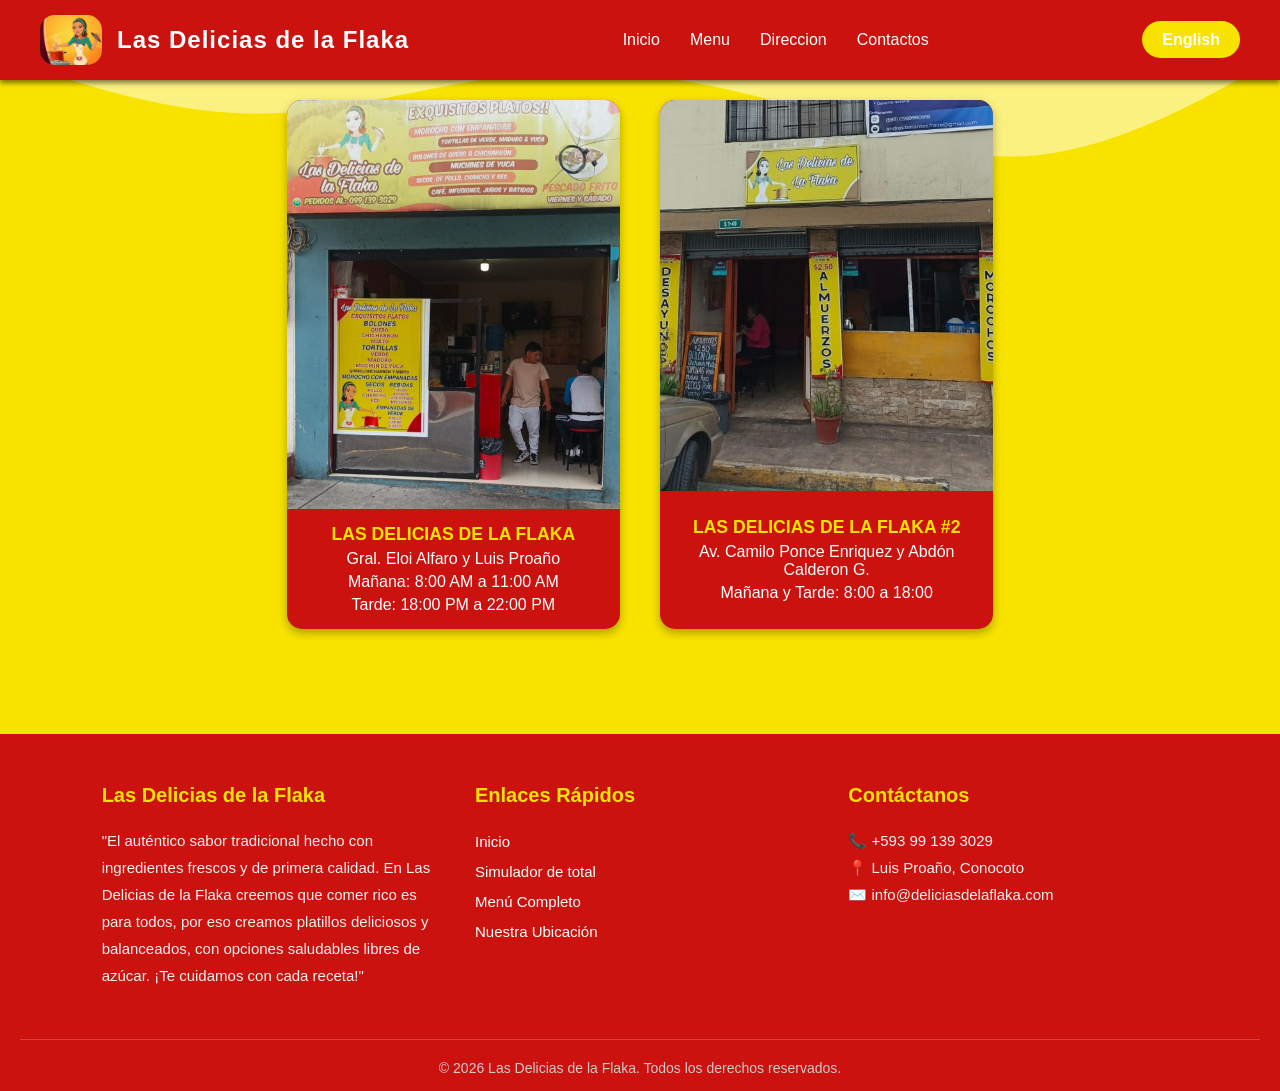
==== direccion.html @ 1467bff8 "first commit" ====
<!doctype html>
<html lang="en">
  <head>
    <meta charset="UTF-8" />
    <meta name="viewport" content="width=device-width, initial-scale=1.0" />
    <title>Direccion</title>

    <link rel="stylesheet" href="./estilos.css" />
  </head>
  <body>
    <!-- INICIO DEL HEADER -->
    <header class="mi-cabecera">
      <!-- 1. Logo con texto -->
      <div class="logo">
        <a href="#">
          <img src="LogoLDF.jpeg" alt="Logo" class="img-logo" />
          <span class="texto-logo">Las Delicias de la Flaka</span>
        </a>
      </div>

      <!-- 2. Menú de Navegación -->
      <nav class="navegacion">
        <ul class="menu">
          <li><a href="inicio.html">Inicio</a></li>
          <li><a href="PaginaP.html">Menu</a></li>
          <li><a href="#">Direccion</a></li>
          <li><a href="ccontactos.html">Contactos</a></li>
        </ul>
      </nav>

      <!-- 3. Botón de Acción (Call to Action) -->
      <div class="boton-accion">
        <a href="#" class="btn-ingresar">Cambiar idioma</a>
      </div>
    </header>

    <div class="contenedor-productos-individuales">
      <div class="cuadrado-producto">
        <div class="imagen-recuadro">
          <img src="imagen local .jpeg" alt="Tortilla de queso" />
        </div>
        <div class="detalles-recuadro">
          <h4 class="nombre-recuadro">Las delicias de la flaka</h4>
          <p class="calles">Gral. Eloi Alfaro y Luis Proaño</p>
          <p class="horarios">Mañana: 8:00 AM a 11:00 AM</p>
          <p class="horarios">Tarde: 18:00 PM a 22:00 PM</p>
        </div>
      </div>
      <br />
      <div class="cuadrado-producto">
        <div class="imagen-recuadro">
          <img src="local2.jpeg" alt="Tortilla de queso" />
        </div>
        <div class="detalles-recuadro">
          <h4 class="nombre-recuadro">Las delicias de la flaka #2</h4>
          <p class="calles">Av. Camilo Ponce Enriquez y Abdón Calderon G.</p>
          <p class="horarios">Mañana y Tarde: 8:00 a 18:00</p>
        </div>
      </div>
    </div>
    <!-- ========================================== -->
    <!-- INICIO DEL FOOTER -->
    <!-- ========================================== -->
    <footer class="mi-footer">
      <div class="footer-contenido">
        <!-- Columna 1: Información de la marca -->
        <div class="footer-info">
          <h3>Las Delicias de la Flaka</h3>
          <p>
            "El auténtico sabor tradicional hecho con ingredientes frescos y de
            primera calidad. En Las Delicias de la Flaka creemos que comer rico
            es para todos, por eso creamos platillos deliciosos y balanceados,
            con opciones saludables libres de azúcar. ¡Te cuidamos con cada
            receta!"
          </p>
        </div>

        <!-- Columna 2: Enlaces Rápidos -->
        <div class="footer-enlaces">
          <h4>Enlaces Rápidos</h4>
          <ul>
            <li><a href="#">Inicio</a></li>
            <li><a href="#">Simulador de total</a></li>
            <li><a href="#">Menú Completo</a></li>
            <li><a href="#">Nuestra Ubicación</a></li>
          </ul>
        </div>

        <!-- Columna 3: Contacto -->
        <div class="footer-contacto">
          <h4>Contáctanos</h4>
          <p>📞 +593 99 139 3029</p>
          <p>📍 Luis Proaño, Conocoto</p>
          <p>✉️ info@deliciasdelaflaka.com</p>
        </div>
      </div>

      <!-- Derechos de autor (Copyright) -->
      <div class="footer-creditos">
        <p>
          &copy; 2026 Las Delicias de la Flaka. Todos los derechos reservados.
        </p>
      </div>
    </footer>
    <!-- FIN DEL FOOTER -->
    <script src="estructura.js"></script>
  </body>
</html>
---- estilos.css ----
* {
  margin: 0;
  padding: 0;
  box-sizing: border-box;
  font-family: "Segoe UI", Tahoma, Geneva, Verdana, sans-serif;
}

html, body {
    margin: 0;
    padding: 0;
    width: 100%;
    /* Esto evita que aparezcan barras de desplazamiento si algo se sale del ancho */
    overflow-x: hidden; 
}

.mi-cabecera {
  background-color: #cb120f;
  color: #fff;
  display: flex;
  justify-content: space-between;
  align-items: center;
  padding: 15px 40px;
  box-shadow: 0 3px 5px rgba(0, 0, 0, 0.5);
  position: fixed;
  top: 0;
  left: 0;
  width: 100%;
  z-index: 1000;
}

.logo a {
  display: flex;
  align-items: center;
  gap: 15px;
  text-decoration: none;
}

.menu {
  display: flex;
  list-style: none;
  gap: 30px;
}

.menu a {
  color: #fff;
  text-decoration: none;
  font-size: 16px;
  transition: color 0.3s ease;
}

.menu a:hover {
  color: #0070d1;
}

.btn-ingresar {
  background-color: #f8e300;
  color: #fff;
  text-decoration: none;
  padding: 10px 20px;
  border-radius: 25px;
  font-weight: bold;
  transition: background-color 0.3s ease;
}

.btn-ingresar:hover {
  background-color: #005bb5;
}

.contenedor-boton-central {
  display: flex;
  justify-content: center; /* Centrado horizontal */
  padding: 55px 0;         /* Espacio arriba y abajo */
}

.btn-destacado {
  background-color: #cb120f; /* Color a juego con tu header */
  color: white;
  padding: 12px 25px;
  text-decoration: none;
  border-radius: 20px;
  font-weight: bold;
  transition: background-color 0.3s;
}

.btn-destacado:hover {
  background-color: #a00e0a; /* Un tono más oscuro al pasar el mouse */
}

body {
  background-color: #f8e300;
  background-image: url('data:image/svg+xml;utf8,<svg xmlns="http://www.w3.org/2000/svg" viewBox="0 0 1440 320"><path fill="%23FFFFFF" fill-opacity="0.5" d="M0,64L48,80C96,96,192,128,288,128C384,128,480,96,576,85.3C672,75,768,85,864,112C960,139,1056,181,1152,176C1248,171,1344,117,1392,90.7L1440,64L1440,0L1392,0C1344,0,1248,0,1152,0C1056,0,960,0,864,0C768,0,672,0,576,0C480,0,384,0,288,0C192,0,96,0,48,0L0,0Z"></path></svg>');
  background-repeat: no-repeat;
  background-size: contain;
  background-position: top;
  padding-top: 80px; 
}

.img-logo {
  height: 50px;
  width: auto;
  display: block;
  border-radius: 15px;
}

.texto-logo {
  color: #fff;
  font-size: 24px;
  font-weight: bold;
  letter-spacing: 1px;
}

.tarjeta-menu {
  display: flex;
  background-color: #cb120f;
  color: #fff;
  border-radius: 15px;
  overflow: hidden;
  box-shadow: 0 5px 8px rgba(0, 0, 0, 0.5);
  max-width: 1100px;
  margin: 40px auto;
  border: 8px solid #cb120f;
}

.caja-imagen {
  width: 15%;
}
.caja-imagen img {
  width: 100%;
  height: 100%;
  object-fit: cover;
}

.caja-detalles {
  width: 50%;
  padding: 15px 25px;
  display: flex;
  flex-direction: column;
  justify-content: center;
}

.nombre-producto {
  font-size: 24px;
  color: #f8e300;
  margin-bottom: 10px;
  border-bottom: 1px solid #f8e300;
  padding-bottom: 5px;
}

.contenedor-opciones {
  display: flex;
  justify-content: space-between;
  gap: 10px;
}

.opcion {
  display: flex;
  flex-direction: column;
  align-items: center;
  background-color: rgb(250, 250, 199);
  padding: 8px 5px;
  border-radius: 8px;
  width: 32%;
}

.tipo {
  font-size: 14px;
  color: #cb120f;
  margin-bottom: 5px;
  text-transform: uppercase;
  font-weight: bold;
}

.caja-ingredientes {
  width: 35%;
  padding: 15px 20px;
  background-color: #f8e300;
  border-left: 1px solid #f8e300;
  display: flex;
  flex-direction: column;
  justify-content: center;
}

.titulo-ingredientes {
  font-size: 16px;
  color: #cb120f;
  margin-bottom: 10px;
  text-transform: uppercase;
}

.lista-ingredientes {
  list-style: none;
  padding: 0;
  margin: 0;
}
.lista-ingredientes li {
  font-size: 14px;
  color: #000;
  margin-bottom: 8px;
  padding-left: 15px;
  position: relative;
}

.lista-ingredientes li::before {
  content: "-";
  position: absolute;
  left: 0;
  color: #ff9800;
  font-weight: bold;
}

.precio {
  font-size: 18px;
  color: #000;
  font-weight: bold;
}

.mi-footer {
  background-color: #cb120f;
  color: #fff;
  padding: 50px 20px 15px;
  margin-top: 80px;
  border-top: 5px solid #f8e300;
}

.footer-contenido {
  display: flex;
  justify-content: space-around;
  flex-wrap: wrap;
  max-width: 1100px;
  margin: 0 auto;
  gap: 20px;
}

.footer-info,
.footer-enlaces,
.footer-contacto {
  width: 30%;
}

.footer-info h3,
.footer-enlaces h4,
.footer-contacto h4 {
  color: #f8e300;
  margin-bottom: 20px;
  font-size: 20px;
}

.footer-info p,
.footer-contacto p {
  line-height: 1.8;
  color: #f1f1f1;
  font-size: 15px;
}

.footer-enlaces ul {
  list-style: none;
}
.footer-enlaces a {
  color: #fff;
  text-decoration: none;
  line-height: 2;
  font-size: 15px;
  transition: color 0.3s ease;
}

.footer-enlaces a:hover {
  color: #f8e300;
}

.footer-creditos {
  text-align: center;
  margin-top: 50px;
  padding-top: 20px;
  border-top: 1px solid rgba(255, 255, 255, 0.2);
  font-size: 14px;
  color: #ccc;
}

.contenedor-productos-individuales {
  display: flex;
  flex-wrap: wrap;
  gap: 20px;
  padding: 20px;
  justify-content: center;
  max-width: 1100px;
  margin: 0 auto;
}

.cuadrado-producto {
  flex: 0 1 calc(33.333% - 20px);
  background-color: #cb120f;
  border: 8 px solid #cb120f;
  border-radius: 15px;
  overflow: hidden;
  box-shadow: 0 4px 10px rgba(0, 0, 0, 0.3);
  display: flex;
  flex-direction: column;
  transition: transform 0.3s ease;
}

.cuadrado-producto:hover {
  transform: scale(1.03);
}

.imagen-recuadro {
  width: 100%;
  aspect-ratio: 1 / 1;
  background-color: #fff;
}
.imagen-recuadro img {
  width: 100%;
  height: 100%;
  object-fit: cover;
}

.detalles-recuadro {
  padding: 15px;
  text-align: center;
  color: #fff;
  flex-grow: 1;
  display: flex;
  flex-direction: column;
  justify-content: center;
  gap: 5px;
}

.ubicacion {
  width: 400px;
  height: 400px;
  max-width: 90vw;
  max-height: 90vw;
  background: #fff;
  border-radius: 16px;
  box-shadow: 0 10px 30px rgba(0, 0, 0, 0.12);
  display: flex;
  flex-direction: column;
  align-items: center;
  justify-content: center;
  padding: 30px;
  text-align: center;
  border: 1px solid #e6e0d6;
}

.ubicacion h2 {
  color: #b8541a;
  font-size: 1.5rem;
  margin-bottom: 12px;
}

.ubicacion p {
  color: #555;
  font-size: 1rem;
  line-height: 1.5;
}

.ubicacion .icono {
  width: 60px;
  height: 60px;
  border-radius: 50%;
  background: #b8541a;
  color: #fff;
  display: flex;
  align-items: center;
  justify-content: center;
  font-size: 28px;
  margin-bottom: 16px;
}

.nombre-recuadro {
  font-size: 1.1rem;
  color: #f8e300;
  text-transform: uppercase;
  margin: 0;
}
.descripcion-corta {
  font-size: 0.85rem;
  font-style: italic;
  opacity: 0.9;
}
.precio-recuadro {
  font-size: 1.3rem;
  font-weight: bold;
  color: #fff;
  margin-top: 5px;
}

@media (max-width: 900px) {
  .cuadrado-producto {
    flex: 0 1 calc(50% - 20px);
  }
}

@media (max-width: 600px) {
  .contenedor-productos-individuales {
    gap: 10px;
    padding: 10px;
  }
  .cuadrado-producto {
    flex: 0 1 calc(50% - 10px);
  }
  .nombre-recuadro {
    font-size: 0.9rem;
  }
  .precio-recuadro {
    font-size: 1.1rem;
  }
}

.seccion-contacto {
  padding: 40px 20px;
  display: flex;
  justify-content: center;
}

.tarjeta-contacto {
  display: flex;
  background: #cb120f;
  border: 1px solid #ddd;
  border-radius: 10px;
  padding: 20px;
  max-width: 1300px;
  max-height: 400px;
  gap: 20px;
  box-shadow: 0 4px 8px rgba(0,0,0,0.1);
}

.foto-propietario img {
  width: 250px;
  height: 350px;
  object-fit: cover;
   /* Imagen circular */
}

.info-contacto {
  display: flex;
  flex-direction: column;
  justify-content: center;
  gap: 15px;
  color: #fff;
}

/* Ajuste responsivo para contactos */
@media (max-width: 900px) {
  .tarjeta-contacto { 
    flex-direction: column; 
    text-align: center; 
    align-items: center;
    max-height: none; /* Permite que el contenedor crezca hacia abajo sin cortar el texto */
    width: 90%;
    margin: 0 auto;
    padding: 20px 15px;
  }
  .foto-propietario img {
    height: 300px; /* Reducir la imagen en móviles para dar más visibilidad al texto */
    border-radius: 10px;
  }
}

.btn-whatsapp{
  background-color: #25d366; /* Verde de WhatsApp */
  color: white;
  padding: 10px 20px;
  text-decoration: none;
  font-weight: bold;
  border-radius: 25px;
  display: inline-block;
  margin-top: 10px;
  transition: transform 0.2s ease;
}

.btn-whatsapp:hover {
  transform: scale(1.05); /* Efecto pop al pasar el mouse */
}
.contenedor-imagen{
  justify-content: left;
  align-items: left;
  margin-top: 30px;
  margin-left: 30px;
  width: 450px;
  height: 450px;
}

.seccion-inicio {
  display: flex;
  align-items: center;
  justify-content: center;
  background-color: #cb120f;
  border-radius: 15px;
  padding: 30px;
  max-width: 1100px;
  margin: 40px auto;
  gap: 40px;
  box-shadow: 0 4px 10px rgba(0, 0, 0, 0.3);
  color: #fff;
}

.seccion-inicio .contenedor-imagen {
  margin: 0;
  width: 450px;
  height: 450px;
  flex-shrink: 0;
}

.contenedor-texto-inicio {
  display: flex;
  flex-direction: column;
  justify-content: center;
  gap: 20px;
}

.contenedor-texto-inicio h2 {
  font-size: 2.2rem;
  color: #f8e300;
  margin: 0;
  border-bottom: 2px solid #f8e300;
  padding-bottom: 10px;
}

.contenedor-texto-inicio p {
  font-size: 1.1rem;
  line-height: 1.6;
}

.img-central{
  width: 100%;
  height: 100%;
  object-fit: cover;
  border-radius: 15px;
}

/* Ajustes para evitar que los elementos se salgan de los limites en pantallas pequeñas */
img {
  max-width: 100%;
}

@media (max-width: 900px) {
  .mi-cabecera {
    flex-wrap: wrap;
    justify-content: center;
    padding: 10px;
    gap: 15px;
  }
  body {
    padding-top: 150px; /* Mayor espacio si el navbar ocupa 2 lineas */
  }
  .tarjeta-menu {
    flex-direction: column;
    margin: 20px 5%;
    width: 90%;
  }
  .caja-imagen, .caja-detalles, .caja-ingredientes {
    width: 100%;
    border-left: none;
  }
  .caja-imagen {
    height: 200px;
  }
  .contenedor-opciones {
    flex-wrap: wrap;
    justify-content: center;
  }
  .opcion {
    width: 45%;
    margin-bottom: 10px;
  }
  .footer-contenido {
    flex-direction: column;
    align-items: center;
    text-align: center;
  }
  .footer-info, .footer-enlaces, .footer-contacto {
    width: 100%;
  }
  .contenedor-imagen {
    width: 100%;
    max-width: 450px;
    margin-left: 0;
  }
  /* Responsivo para la nueva seccion de inicio */
  .seccion-inicio {
    flex-direction: column;
    text-align: center;
    padding: 20px;
  }
  .seccion-inicio .contenedor-imagen {
    width: 100%;
    height: auto;
    aspect-ratio: 1 / 1;
  }
}

@media (max-width: 600px) {
  body {
    padding-top: 200px; /* Si se hace mas alto por el flex wrap */
  }
  .logo a {
    flex-direction: column;
  }
  .menu {
    flex-wrap: wrap;
    justify-content: center;
    gap: 10px;
  }
  .opcion {
    width: 100%;
  }
}
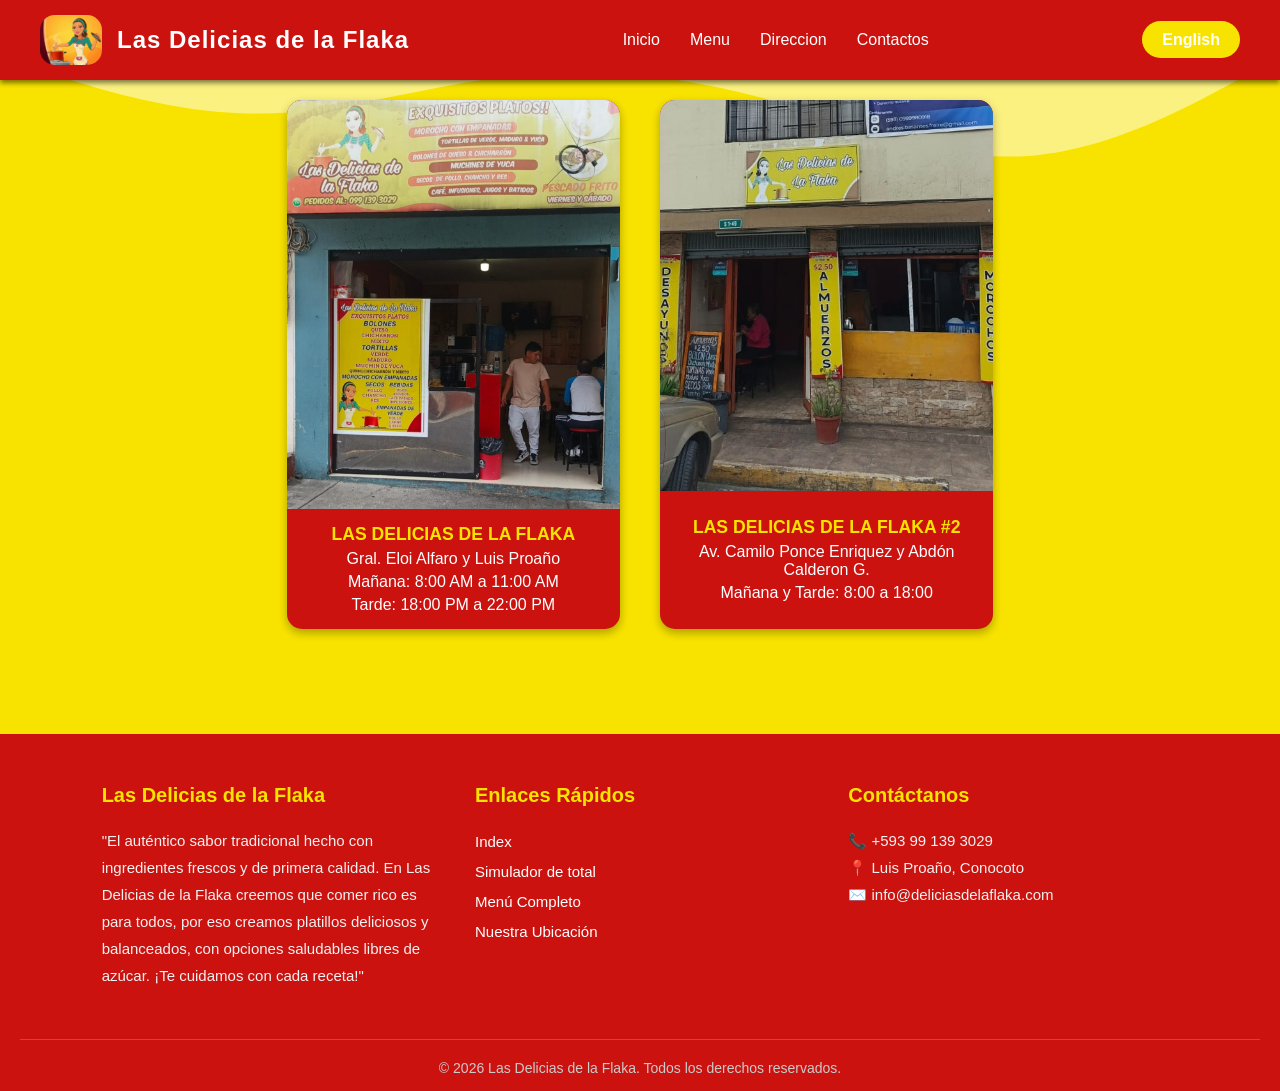
==== commit ca59dd85: "Utima actualizacion" ====
--- a/direccion.html
+++ b/direccion.html
@@ -1,4 +1,4 @@
-<!doctype html>
+﻿<!doctype html>
 <html lang="en">
   <head>
     <meta charset="UTF-8" />
@@ -7,10 +7,9 @@
 
     <link rel="stylesheet" href="./estilos.css" />
   </head>
+
   <body>
-    <!-- INICIO DEL HEADER -->
     <header class="mi-cabecera">
-      <!-- 1. Logo con texto -->
       <div class="logo">
         <a href="#">
           <img src="LogoLDF.jpeg" alt="Logo" class="img-logo" />
@@ -18,17 +17,15 @@
         </a>
       </div>
 
-      <!-- 2. Menú de Navegación -->
       <nav class="navegacion">
         <ul class="menu">
-          <li><a href="inicio.html">Inicio</a></li>
+          <li><a href="index.html">Inicio</a></li>
           <li><a href="PaginaP.html">Menu</a></li>
           <li><a href="#">Direccion</a></li>
           <li><a href="ccontactos.html">Contactos</a></li>
         </ul>
       </nav>
 
-      <!-- 3. Botón de Acción (Call to Action) -->
       <div class="boton-accion">
         <a href="#" class="btn-ingresar">Cambiar idioma</a>
       </div>
@@ -79,7 +76,7 @@
         <div class="footer-enlaces">
           <h4>Enlaces Rápidos</h4>
           <ul>
-            <li><a href="#">Inicio</a></li>
+            <li><a href="#">Index</a></li>
             <li><a href="#">Simulador de total</a></li>
             <li><a href="#">Menú Completo</a></li>
             <li><a href="#">Nuestra Ubicación</a></li>
--- a/estilos.css
+++ b/estilos.css
@@ -1,4 +1,4 @@
-* {
+﻿* {
   margin: 0;
   padding: 0;
   box-sizing: border-box;
@@ -9,7 +9,6 @@
     margin: 0;
     padding: 0;
     width: 100%;
-    /* Esto evita que aparezcan barras de desplazamiento si algo se sale del ancho */
     overflow-x: hidden; 
 }
 
@@ -68,12 +67,12 @@
 
 .contenedor-boton-central {
   display: flex;
-  justify-content: center; /* Centrado horizontal */
-  padding: 55px 0;         /* Espacio arriba y abajo */
+  justify-content: center; 
+  padding: 55px 0;         
 }
 
 .btn-destacado {
-  background-color: #cb120f; /* Color a juego con tu header */
+  background-color: #cb120f; 
   color: white;
   padding: 12px 25px;
   text-decoration: none;
@@ -83,7 +82,7 @@
 }
 
 .btn-destacado:hover {
-  background-color: #a00e0a; /* Un tono más oscuro al pasar el mouse */
+  background-color: #a00e0a; 
 }
 
 body {
@@ -428,7 +427,6 @@
   width: 250px;
   height: 350px;
   object-fit: cover;
-   /* Imagen circular */
 }
 
 .info-contacto {
@@ -439,25 +437,24 @@
   color: #fff;
 }
 
-/* Ajuste responsivo para contactos */
 @media (max-width: 900px) {
   .tarjeta-contacto { 
     flex-direction: column; 
     text-align: center; 
     align-items: center;
-    max-height: none; /* Permite que el contenedor crezca hacia abajo sin cortar el texto */
+    max-height: none; 
     width: 90%;
     margin: 0 auto;
     padding: 20px 15px;
   }
   .foto-propietario img {
-    height: 300px; /* Reducir la imagen en móviles para dar más visibilidad al texto */
+    height: 300px; 
     border-radius: 10px;
   }
 }
 
 .btn-whatsapp{
-  background-color: #25d366; /* Verde de WhatsApp */
+  background-color: #25d366; 
   color: white;
   padding: 10px 20px;
   text-decoration: none;
@@ -480,7 +477,7 @@
   height: 450px;
 }
 
-.seccion-inicio {
+.seccion-index {
   display: flex;
   align-items: center;
   justify-content: center;
@@ -494,21 +491,21 @@
   color: #fff;
 }
 
-.seccion-inicio .contenedor-imagen {
+.seccion-index .contenedor-imagen {
   margin: 0;
   width: 450px;
   height: 450px;
   flex-shrink: 0;
 }
 
-.contenedor-texto-inicio {
+.contenedor-texto-index {
   display: flex;
   flex-direction: column;
   justify-content: center;
   gap: 20px;
 }
 
-.contenedor-texto-inicio h2 {
+.contenedor-texto-index h2 {
   font-size: 2.2rem;
   color: #f8e300;
   margin: 0;
@@ -516,7 +513,7 @@
   padding-bottom: 10px;
 }
 
-.contenedor-texto-inicio p {
+.contenedor-texto-index p {
   font-size: 1.1rem;
   line-height: 1.6;
 }
@@ -528,7 +525,6 @@
   border-radius: 15px;
 }
 
-/* Ajustes para evitar que los elementos se salgan de los limites en pantallas pequeñas */
 img {
   max-width: 100%;
 }
@@ -541,7 +537,7 @@
     gap: 15px;
   }
   body {
-    padding-top: 150px; /* Mayor espacio si el navbar ocupa 2 lineas */
+    padding-top: 150px; 
   }
   .tarjeta-menu {
     flex-direction: column;
@@ -576,13 +572,12 @@
     max-width: 450px;
     margin-left: 0;
   }
-  /* Responsivo para la nueva seccion de inicio */
-  .seccion-inicio {
+  .seccion-index {
     flex-direction: column;
     text-align: center;
     padding: 20px;
   }
-  .seccion-inicio .contenedor-imagen {
+  .seccion-index .contenedor-imagen {
     width: 100%;
     height: auto;
     aspect-ratio: 1 / 1;
@@ -591,7 +586,7 @@
 
 @media (max-width: 600px) {
   body {
-    padding-top: 200px; /* Si se hace mas alto por el flex wrap */
+    padding-top: 200px;
   }
   .logo a {
     flex-direction: column;
